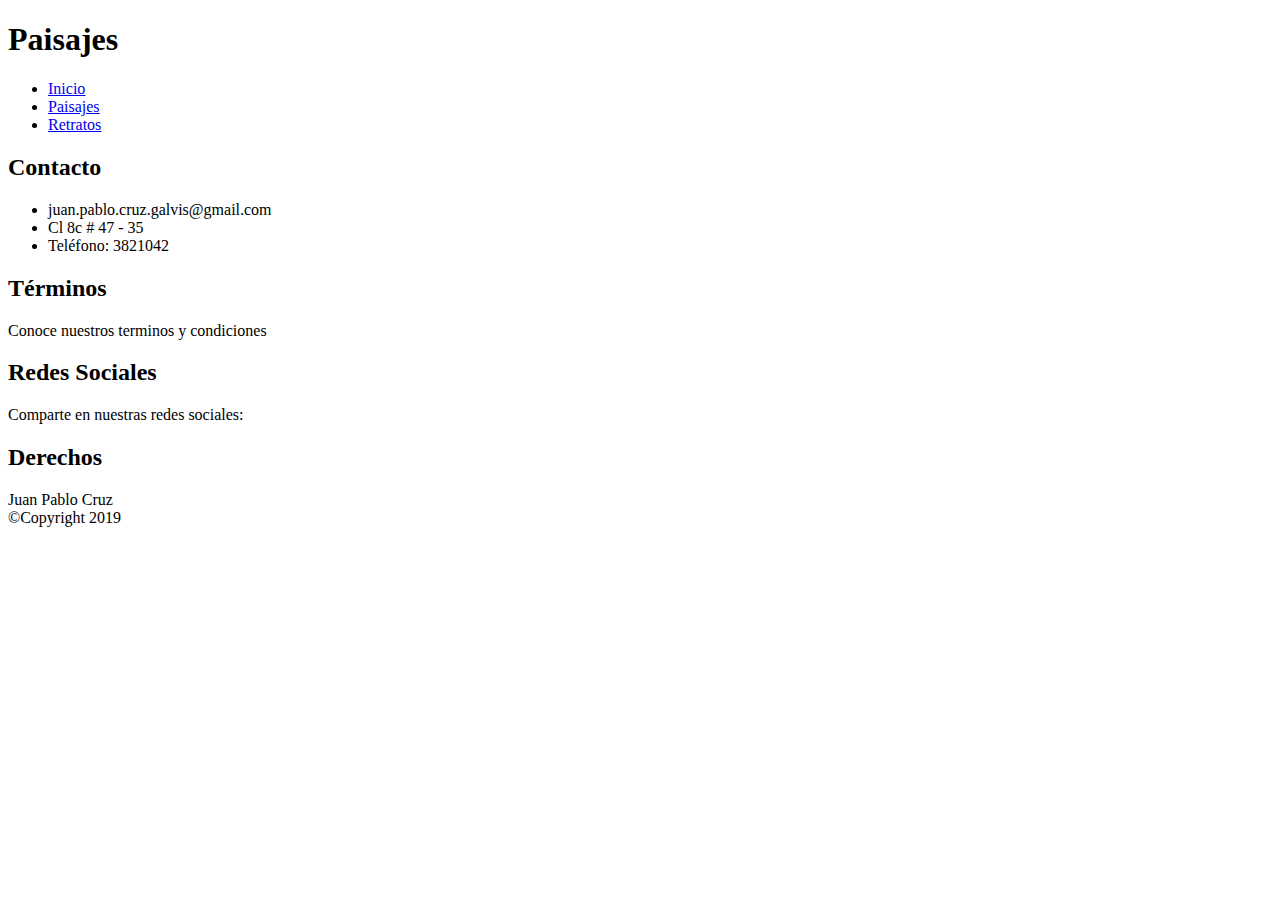
==== paisajes.html @ a0c91cdf "primera" ====
<!doctype html>
<html>
	<head>
		<meta charset="utf-8">
		<meta name="viewport" content="width=device-width,user-scalable=no">
		<title>Paisajes</title>
		<link rel="stylesheet" href="css/styles.css">
	</head>

<body>
	<div id="contenido">
		<div id="cabecera">
				<header>
					<h1>Paisajes</h1>
				</header>
				<nav>
					<ul>
						<li><a href="index.html">Inicio</a></li>
						<li><a href="paisajes.html">Paisajes</a></li>
						<li><a href="retratos.html">Retratos</a></li>
					</ul>
				</nav>
			</div>
			<footer>
				<div class="piepagina">
					<h2>Contacto</h2>
					<ul>
						<li>juan.pablo.cruz.galvis@gmail.com</li>
						<li>Cl 8c # 47 - 35</li>
						<li>Teléfono: 3821042</li>
					</ul>
				</div>
				<div class="piepagina">
					<h2>Términos</h2>
					<p>Conoce nuestros terminos y condiciones</p>
				</div>
				<div class="piepagina">
					<h2>Redes Sociales</h2>
					<p>Comparte en nuestras redes sociales:</p>
					<!--<ul>
						<li><img src="img/logo_facebook.png">Juan Cruz</li>
						<li><img src="img/logo_instagram.png">@corajecross</li>
						<li><img src="img/logo_twitter.png">@corajecross</li>
					</ul>-->
				</div>
				<div class="piepagina">
					<h2>Derechos</h2>
					<p>Juan Pablo Cruz <br>&copy;Copyright 2019</p>
				</div>
			</footer>
	</div>
</body>
</html>
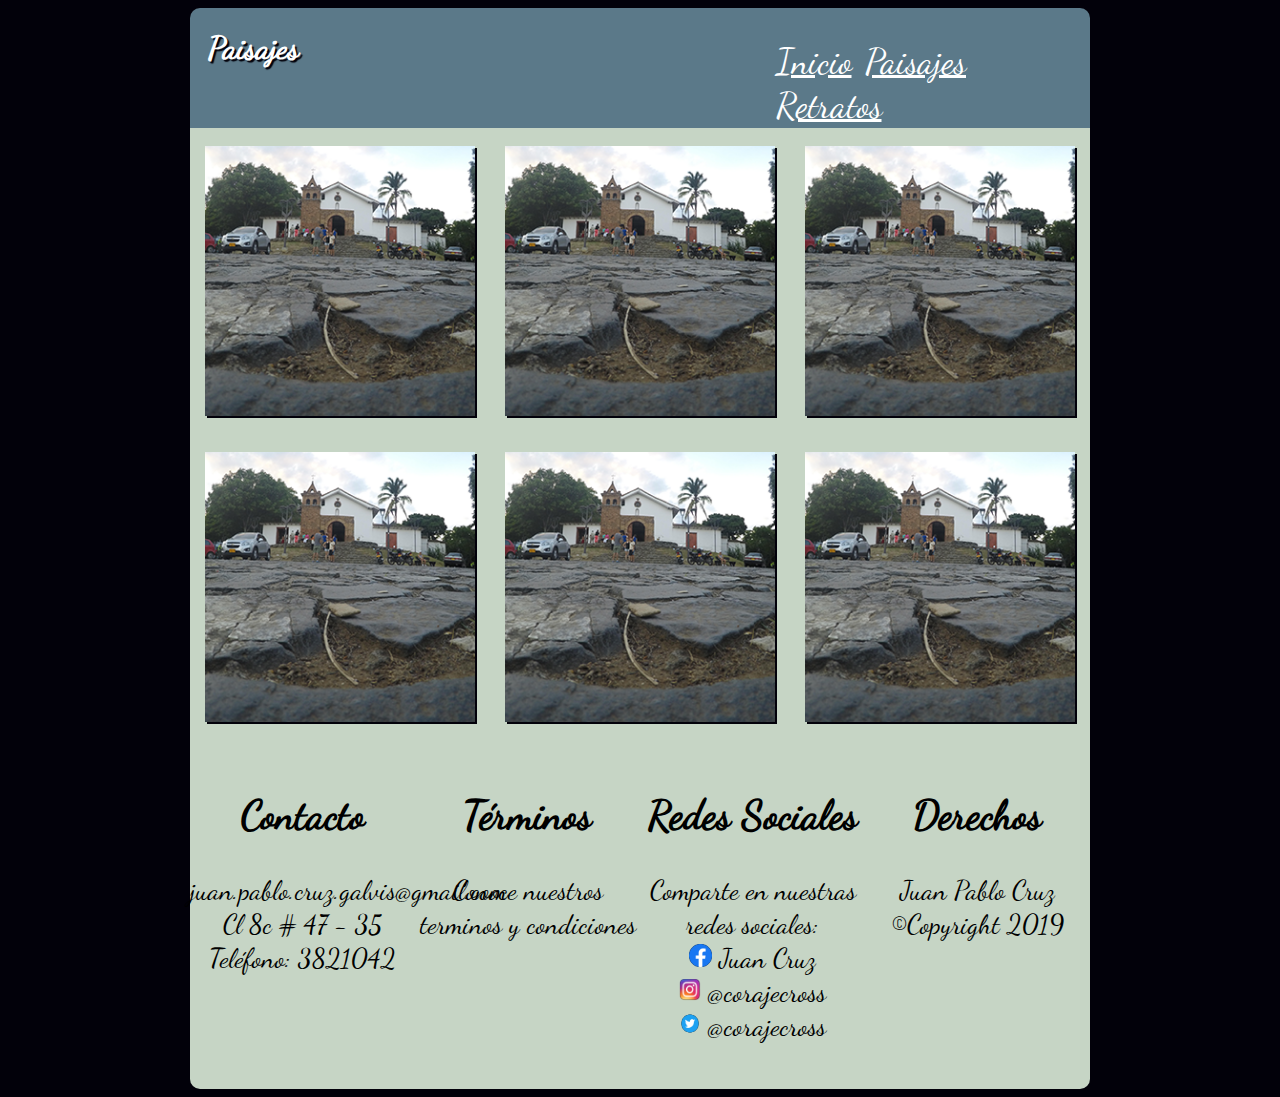
==== commit 7ac6bbff: "index.html" ====
--- a/paisajes.html
+++ b/paisajes.html
@@ -10,44 +10,63 @@
 <body>
 	<div id="contenido">
 		<div id="cabecera">
-				<header>
-					<h1>Paisajes</h1>
-				</header>
-				<nav>
-					<ul>
-						<li><a href="index.html">Inicio</a></li>
-						<li><a href="paisajes.html">Paisajes</a></li>
-						<li><a href="retratos.html">Retratos</a></li>
-					</ul>
-				</nav>
+			<header>
+				<h1>Paisajes</h1>
+			</header>
+			<nav>
+				<ul>
+					<li><a href="index.html">Inicio</a></li>
+					<li><a href="paisajes.html">Paisajes</a></li>
+					<li><a href="retratos.html">Retratos</a></li>
+				</ul>
+			</nav>
+		</div>
+		<div class="galeria">
+			<figure>
+				<img src="img/paisajes.png">
+			</figure>
+			<figure>
+				<img src="img/paisajes.png">
+			</figure>
+			<figure>
+				<img src="img/paisajes.png">
+			</figure>
+			<figure>
+				<img src="img/paisajes.png">
+			</figure>
+			<figure>
+				<img src="img/paisajes.png">
+			</figure>
+			<figure>
+				<img src="img/paisajes.png">
+			</figure>
+		</div>
+		<footer>
+			<div class="piepagina">
+				<h2>Contacto</h2>
+				<ul>
+					<li>juan.pablo.cruz.galvis@gmail.com</li>
+					<li>Cl 8c # 47 - 35</li>
+					<li>Teléfono: 3821042</li>
+				</ul>
 			</div>
-			<footer>
-				<div class="piepagina">
-					<h2>Contacto</h2>
-					<ul>
-						<li>juan.pablo.cruz.galvis@gmail.com</li>
-						<li>Cl 8c # 47 - 35</li>
-						<li>Teléfono: 3821042</li>
-					</ul>
-				</div>
-				<div class="piepagina">
-					<h2>Términos</h2>
-					<p>Conoce nuestros terminos y condiciones</p>
-				</div>
-				<div class="piepagina">
-					<h2>Redes Sociales</h2>
-					<p>Comparte en nuestras redes sociales:</p>
-					<!--<ul>
-						<li><img src="img/logo_facebook.png">Juan Cruz</li>
-						<li><img src="img/logo_instagram.png">@corajecross</li>
-						<li><img src="img/logo_twitter.png">@corajecross</li>
-					</ul>-->
-				</div>
-				<div class="piepagina">
-					<h2>Derechos</h2>
-					<p>Juan Pablo Cruz <br>&copy;Copyright 2019</p>
-				</div>
-			</footer>
+			<div class="piepagina">
+				<h2>Términos</h2>
+				<p>Conoce nuestros terminos y condiciones</p>
+			</div>
+			<div class="piepagina">
+				<h2>Redes Sociales</h2>
+				<p>Comparte en nuestras redes sociales:<br>
+					<img src="img/logo_facebook.png"> Juan Cruz<br>
+					<img src="img/logo_instagram.png"> @corajecross<br>
+					<img src="img/logo_twitter.png"> @corajecross
+				</p>
+			</div>
+			<div class="piepagina">
+				<h2>Derechos</h2>
+				<p>Juan Pablo Cruz <br>&copy;Copyright 2019</p>
+			</div>
+		</footer>
 	</div>
 </body>
 </html>
--- a/css/styles.css
+++ b/css/styles.css
@@ -0,0 +1,200 @@
+@charset "utf-8";
+/* CSS Document */
+/* Se incluye la tipografia Dancing Script al proyecto*/
+@font-face{
+	font-family: 'dancing-script';
+	src: url(dancing-script.dancingscriptot.otf);
+}
+/*Se fija un color de fondo para todo el cuerpo del documento y se aplcia la tipografia Dancing Script a todo el documento*/
+body{
+	background:#02010A;
+	font-family: dancing-script;
+}
+
+ul{
+	list-style-type: none;
+	margin:0;
+	padding:0;
+}
+
+img{
+	filter: drop-shadow(2px 2px 0 #02010A);
+}
+/*Contenedor de la pagina*/
+#contenido{
+	width:900px;
+	display: block;
+	margin:auto;
+}
+
+#cabecera{
+	display:flex;
+	flex-direction:row;
+	width:100%;
+	background:#5b7989;
+	border-radius:10px 10px 0 0;
+	color:#FFFFFF;
+	vertical-align: middle;
+}
+
+#cabecera header{
+	float:left;
+	width:50%;
+	padding-left: 2%;
+	text-shadow: 2px 2px 1px #02010A;
+}
+
+#cabecera nav{
+	float:right;
+	margin:auto;
+	width:50%;
+	padding: 3.5% 2% 0 0;
+}
+
+#cabecera ul{
+	float:right;
+	overflow: hidden;
+	font-size: 4vh;
+}
+
+#cabecera li{
+	display: inline;
+	padding-left: 1.5%;
+}
+
+#cabecera a{
+	color:#FFFFFF;
+}
+
+#cabecera a:active{
+	text-decoration: none;	
+}
+
+#imgcentral{
+	align-content: center;
+	background:#82c3a6;
+}
+
+#imgcentral img{
+	display:block;
+	margin:auto;
+	width:80%;
+	padding: 2% 0;
+}
+
+#imgsecundaria{
+	display:flex;
+	flex-direction: row;
+	background:#d5c75f;
+	padding: 2% 0;
+}
+
+#imgsecundaria figure{
+	display:block;
+	margin:auto;
+	width:50%;
+}
+
+#imgsecundaria img{
+	display:block;
+	margin:auto;
+	width:90%;
+}
+
+#imgsecundaria figcaption{
+	color:black;
+	text-align:center;
+}
+
+.galeria{
+	display:flex;
+	flex-direction:row;
+	flex-wrap: wrap;
+	width:100%;
+	background:#C6d5C5;
+}
+
+.galeria figure{
+	display:block;
+	margin:auto;
+	padding:2% 0; 
+	width:30%;
+}
+
+.galeria img{
+	display:block;
+	margin:auto;
+	width:100%;
+}
+
+footer{
+	display:flex;
+	flex:row;
+	background:#C6d5c5;
+	border-radius:0 0 10px 10px;
+	padding: 2% 0;
+}
+
+.piepagina{
+	width:25%;
+	font-size:3vh;
+	text-align: center;
+}
+
+p > img{
+	width:10%;
+	filter:drop-shadow(0 0 0 black)
+}
+
+@media (max-width:900px){
+	#contenido{
+		width:100%;
+		margin:auto;
+	}
+	#cabecera{
+		display:flex;
+		flex-direction: column;
+	}
+	#cabecera header{
+		float:none;
+		width:100%;
+		text-align:center;
+		padding-left:0;
+	}
+	#cabecera nav{
+		float:none;
+		width:100%;
+		padding:0;
+	}
+	#cabecera ul{
+		text-align:center;
+		float:none;
+	}
+	#cabecera li{
+		display:inline-block;
+		padding-left:0;
+	}
+	#imgcentral img{
+		width:80%;
+	}
+	#imgsecundaria{
+		display:flex;
+		flex-direction: column;
+	}
+	#imgsecundaria figure{
+		width:100%;
+	}
+	#imgsecundaria img{
+		width:80%;
+	}
+	footer{
+		display:flex;
+		flex-direction: column;
+	}
+	.piepagina{
+		width:100%;
+		text-align:left;
+	}
+}
+
+
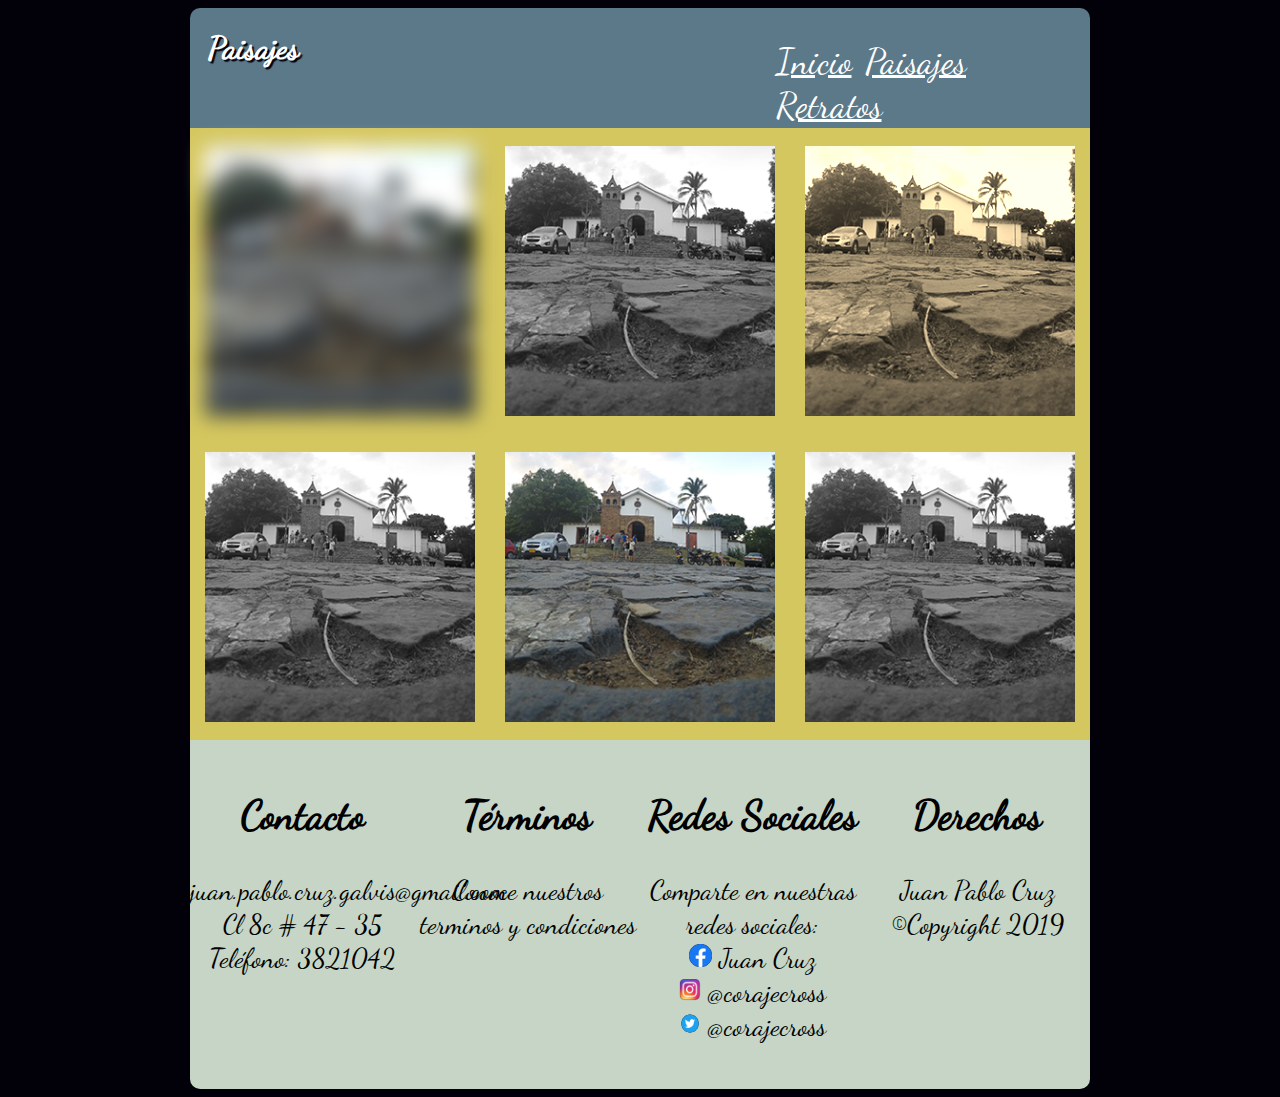
==== commit bfe6baf4: "index.html" ====
--- a/paisajes.html
+++ b/paisajes.html
@@ -23,22 +23,22 @@
 		</div>
 		<div class="galeria">
 			<figure>
-				<img src="img/paisajes.png">
+				<img class="desenfoque" src="img/paisajes.png">
+			</figure>
+			<figure>
+				<img class="escalagrises" src="img/paisajes.png">
+			</figure>
+			<figure>
+				<img class="sefia" src="img/paisajes.png">
+			</figure>
+			<figure>
+				<img class="escalagrises" src="img/paisajes.png">
 			</figure>
 			<figure>
 				<img src="img/paisajes.png">
 			</figure>
 			<figure>
-				<img src="img/paisajes.png">
-			</figure>
-			<figure>
-				<img src="img/paisajes.png">
-			</figure>
-			<figure>
-				<img src="img/paisajes.png">
-			</figure>
-			<figure>
-				<img src="img/paisajes.png">
+				<img class="escalagrises" src="img/paisajes.png">
 			</figure>
 		</div>
 		<footer>
--- a/css/styles.css
+++ b/css/styles.css
@@ -5,28 +5,24 @@
 	font-family: 'dancing-script';
 	src: url(dancing-script.dancingscriptot.otf);
 }
-/*Se fija un color de fondo para todo el cuerpo del documento y se aplcia la tipografia Dancing Script a todo el documento*/
+/*Se fija un color de fondo para todo el cuerpo del documento y se aplica la tipografia Dancing Script a todo el documento*/
 body{
 	background:#02010A;
 	font-family: dancing-script;
 }
-
+/*Configuracion general para todas las listas no ordenadas que aparecen en el documeto*/
 ul{
 	list-style-type: none;
 	margin:0;
 	padding:0;
 }
-
-img{
-	filter: drop-shadow(2px 2px 0 #02010A);
-}
 /*Contenedor de la pagina*/
 #contenido{
 	width:900px;
 	display: block;
 	margin:auto;
 }
-
+/*Configuracion general de la cabecera*/
 #cabecera{
 	display:flex;
 	flex-direction:row;
@@ -35,25 +31,25 @@
 	border-radius:10px 10px 0 0;
 	color:#FFFFFF;
 	vertical-align: middle;
-}
-
+	animation: animacion 1s;
+}
+/*Configuracion del titulo de la pagina*/
 #cabecera header{
 	float:left;
 	width:50%;
 	padding-left: 2%;
 	text-shadow: 2px 2px 1px #02010A;
 }
-
+/*Configuracion de la barra de navegacion*/
 #cabecera nav{
 	float:right;
 	margin:auto;
 	width:50%;
 	padding: 3.5% 2% 0 0;
 }
-
+/*Configuracion general de la lista no ordenada que conforma la barra de navegacion*/
 #cabecera ul{
 	float:right;
-	overflow: hidden;
 	font-size: 4vh;
 }
 
@@ -61,11 +57,11 @@
 	display: inline;
 	padding-left: 1.5%;
 }
-
+/*Configura el color de los enlaces pertenecientes a la barra de navegacion*/
 #cabecera a{
 	color:#FFFFFF;
 }
-
+/*Efecto de no subrayado en pagina activa de barra de navegacion*/
 #cabecera a:active{
 	text-decoration: none;	
 }
@@ -80,6 +76,7 @@
 	margin:auto;
 	width:80%;
 	padding: 2% 0;
+	filter: drop-shadow(2px 2px 0 #02010A);
 }
 
 #imgsecundaria{
@@ -99,6 +96,10 @@
 	display:block;
 	margin:auto;
 	width:90%;
+	filter: drop-shadow(2px 2px 0 #02010A);
+	transition-property: filter;
+	transition-duration:1s;
+	transition-timing-function: linear;
 }
 
 #imgsecundaria figcaption{
@@ -106,12 +107,24 @@
 	text-align:center;
 }
 
+#rotacion:hover{
+	transform: rotate(10deg);
+}
+
+#traslado:hover{
+	transform: translate(20px, -5px);
+}
+
+#imgsecundaria img:hover{
+	filter: drop-shadow(2px 2px 0 #82C3A6);
+}
+
 .galeria{
 	display:flex;
 	flex-direction:row;
 	flex-wrap: wrap;
 	width:100%;
-	background:#C6d5C5;
+	background:#d5c75f;
 }
 
 .galeria figure{
@@ -125,6 +138,21 @@
 	display:block;
 	margin:auto;
 	width:100%;
+}
+
+.escalagrises{
+	-webkit-filter:grayscale(100%);
+	filter:grayscale(100%);
+}
+
+.desenfoque{
+	-webkit-filter:blur(10px);
+	filter:blur(10px);
+}
+
+.sefia{
+	-webkit-filter:sepia(100%);
+	filter:sepia(100%);
 }
 
 footer{
@@ -146,6 +174,18 @@
 	filter:drop-shadow(0 0 0 black)
 }
 
+@-webkit-keyframes animacion{
+	0%{
+		margin-top:150%;
+	}
+	60%{
+		margin-top:-5%;
+	}
+	100%{
+		margin-top:0%;
+	}
+}
+
 @media (max-width:900px){
 	#contenido{
 		width:100%;
@@ -175,7 +215,7 @@
 		padding-left:0;
 	}
 	#imgcentral img{
-		width:80%;
+		width:100%;
 	}
 	#imgsecundaria{
 		display:flex;
@@ -187,6 +227,14 @@
 	#imgsecundaria img{
 		width:80%;
 	}
+	.galeria{
+	display:flex;
+	flex-direction:column;
+	width:100%;
+	}
+	.galeria figure{
+		width:80%;
+	}
 	footer{
 		display:flex;
 		flex-direction: column;
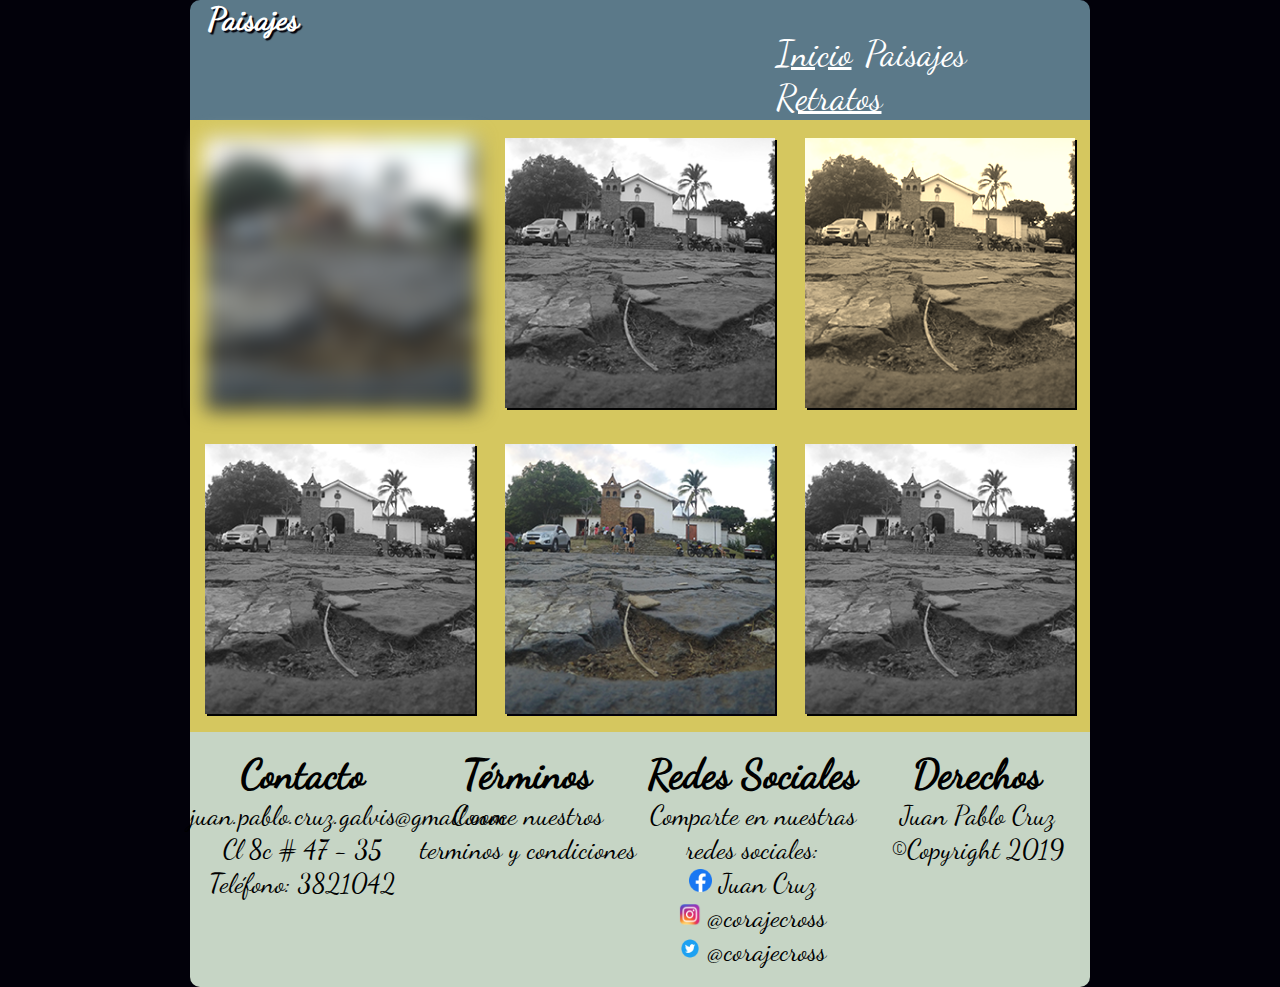
==== commit d515851f: "Poryecto finalizado" ====
--- a/paisajes.html
+++ b/paisajes.html
@@ -8,20 +8,20 @@
 	</head>
 
 <body>
-	<div id="contenido">
-		<div id="cabecera">
-			<header>
+	<div id="contenido">											<!--Contenedor de la pagina-->
+		<div id="cabecera">											<!--Cabecera de la pagina-->
+			<header>												<!--Titulo de la pagina-->
 				<h1>Paisajes</h1>
 			</header>
-			<nav>
+			<nav>													<!--Barra de navegacion-->
 				<ul>
 					<li><a href="index.html">Inicio</a></li>
-					<li><a href="paisajes.html">Paisajes</a></li>
+					<li><a class="subrayado" href="paisajes.html">Paisajes</a></li>
 					<li><a href="retratos.html">Retratos</a></li>
 				</ul>
 			</nav>
 		</div>
-		<div class="galeria">
+		<div class="galeria">										<!--Contenedor de la galeria-->
 			<figure>
 				<img class="desenfoque" src="img/paisajes.png">
 			</figure>
@@ -41,7 +41,7 @@
 				<img class="escalagrises" src="img/paisajes.png">
 			</figure>
 		</div>
-		<footer>
+		<footer>													<!--Pie de pagina-->
 			<div class="piepagina">
 				<h2>Contacto</h2>
 				<ul>
--- a/css/styles.css
+++ b/css/styles.css
@@ -5,6 +5,11 @@
 	font-family: 'dancing-script';
 	src: url(dancing-script.dancingscriptot.otf);
 }
+/*Se fijan margenes para todo el documento arriba y abajo de cada seccion*/
+*{
+	margin-top: 0;
+	margin-bottom: 0;
+}
 /*Se fija un color de fondo para todo el cuerpo del documento y se aplica la tipografia Dancing Script a todo el documento*/
 body{
 	background:#02010A;
@@ -52,7 +57,7 @@
 	float:right;
 	font-size: 4vh;
 }
-
+/*Se establece para los elementos de la lista aparezcan en linea*/
 #cabecera li{
 	display: inline;
 	padding-left: 1.5%;
@@ -62,15 +67,15 @@
 	color:#FFFFFF;
 }
 /*Efecto de no subrayado en pagina activa de barra de navegacion*/
-#cabecera a:active{
+.subrayado {
 	text-decoration: none;	
 }
-
+/* Establece la configuracion general de la seccion de la imagen central en la pagina principal*/
 #imgcentral{
 	align-content: center;
 	background:#82c3a6;
 }
-
+/*Establece los parametros para la imagen que esta en la seccion de la imagen central*/
 #imgcentral img{
 	display:block;
 	margin:auto;
@@ -78,20 +83,20 @@
 	padding: 2% 0;
 	filter: drop-shadow(2px 2px 0 #02010A);
 }
-
+/* Establece la configuracion general de la seccion de la imagen secundaria en la pagina principal*/
 #imgsecundaria{
 	display:flex;
 	flex-direction: row;
 	background:#d5c75f;
 	padding: 2% 0;
 }
-
+/*Establece el tamaño y la forma en que se despliegan los elementos dentro de figure en la seccion de imagenes secundarias*/
 #imgsecundaria figure{
 	display:block;
 	margin:auto;
 	width:50%;
 }
-
+/*Establece los parametros para el despliege de las imagenes dentro de la seccion de imagen secundaria*/
 #imgsecundaria img{
 	display:block;
 	margin:auto;
@@ -101,24 +106,24 @@
 	transition-duration:1s;
 	transition-timing-function: linear;
 }
-
+/*Configura los elementos figaption dentro de imagen secundaria*/
 #imgsecundaria figcaption{
 	color:black;
 	text-align:center;
 }
-
+/*Efecto de rotacion al colocar el mouse encima del elemento*/
 #rotacion:hover{
 	transform: rotate(10deg);
 }
-
+/*Efecto de traslado al colocar el mouse encima del elemento*/
 #traslado:hover{
 	transform: translate(20px, -5px);
 }
-
+/*Cambio de color del margen en la imagen al colocar el mouse encima*/
 #imgsecundaria img:hover{
 	filter: drop-shadow(2px 2px 0 #82C3A6);
 }
-
+/*Configura los elementos dentro de la seccion de galeria en las paginas secundarias*/
 .galeria{
 	display:flex;
 	flex-direction:row;
@@ -126,35 +131,36 @@
 	width:100%;
 	background:#d5c75f;
 }
-
+/*Configura los elementos figure dentro de la seccion de galeria de las paginas secundarias*/
 .galeria figure{
 	display:block;
 	margin:auto;
 	padding:2% 0; 
 	width:30%;
 }
-
+/*Configura los elementos imagen dentro de la seccion de galeria de las paginas secundarias*/
 .galeria img{
 	display:block;
 	margin:auto;
 	width:100%;
-}
-
+	box-shadow: 2px 2px 0 #02010A;
+}
+/*Efecto de escala de grises*/
 .escalagrises{
 	-webkit-filter:grayscale(100%);
 	filter:grayscale(100%);
 }
-
+/*Efecto desenfoque*/
 .desenfoque{
 	-webkit-filter:blur(10px);
 	filter:blur(10px);
 }
-
+/*Efecto Sepia*/
 .sefia{
 	-webkit-filter:sepia(100%);
 	filter:sepia(100%);
 }
-
+/*Configuracion general del pie de pagina*/
 footer{
 	display:flex;
 	flex:row;
@@ -162,18 +168,17 @@
 	border-radius:0 0 10px 10px;
 	padding: 2% 0;
 }
-
+/*Configuracion de las secciones dentro del pie de pagina*/
 .piepagina{
 	width:25%;
 	font-size:3vh;
 	text-align: center;
 }
-
+/*Establece tamaño para el pie de pagina*/
 p > img{
 	width:10%;
-	filter:drop-shadow(0 0 0 black)
-}
-
+}
+/*Animacion slide in*/
 @-webkit-keyframes animacion{
 	0%{
 		margin-top:150%;
@@ -185,7 +190,7 @@
 		margin-top:0%;
 	}
 }
-
+/*Configuracion de los elementos de la pagina para una resolucion de 900 pixeles de ancho*/
 @media (max-width:900px){
 	#contenido{
 		width:100%;
